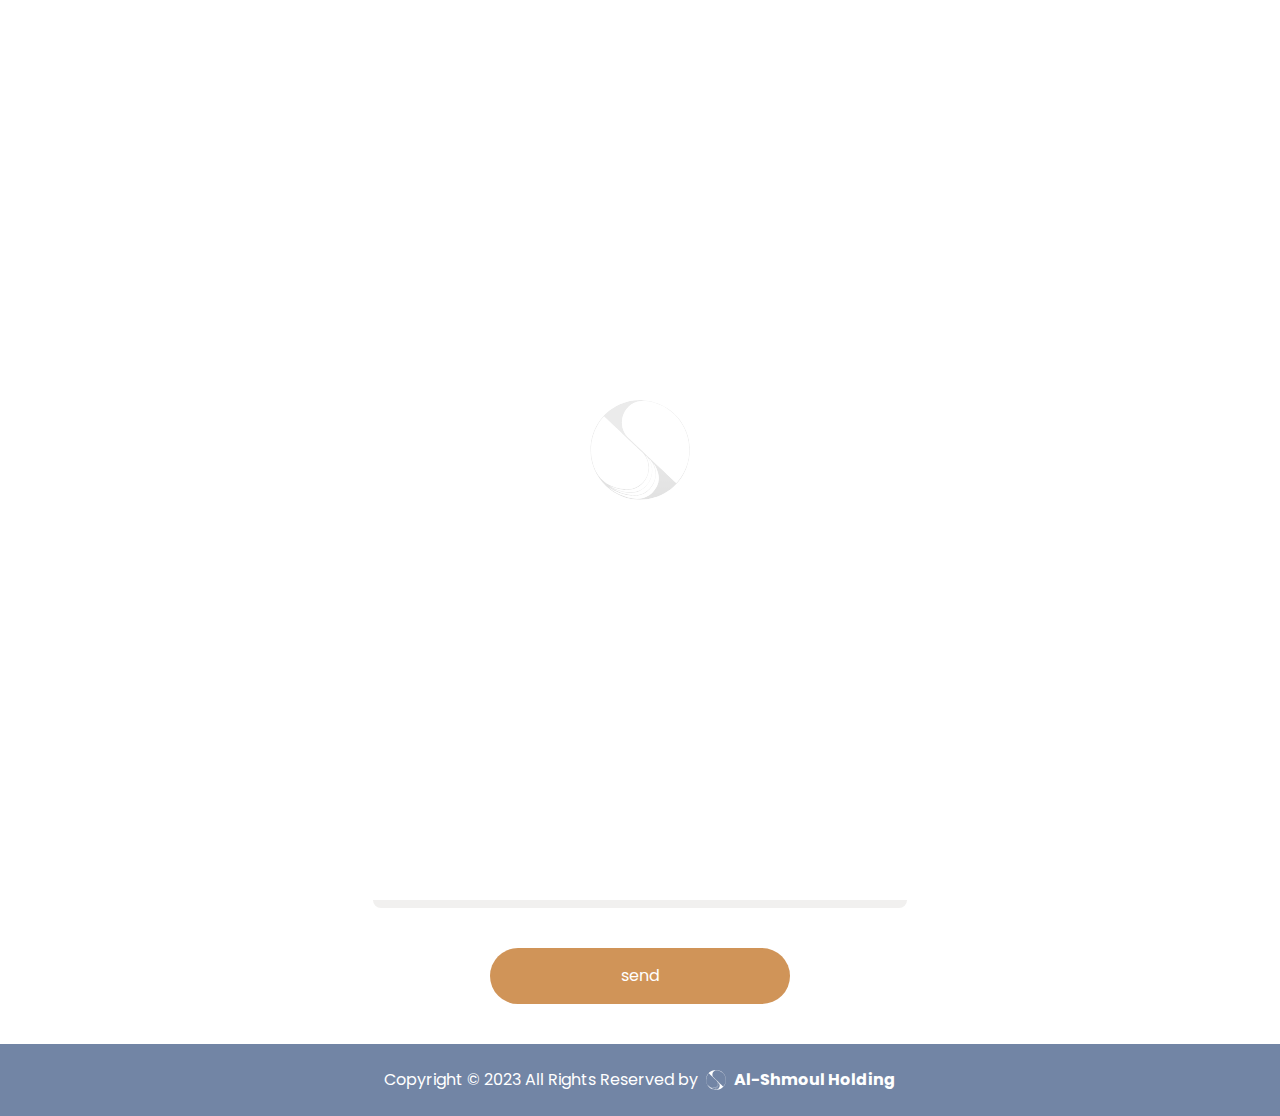
==== careers.html @ c587fae6 "team" ====
<!DOCTYPE html>
<html>

<head>
  <!-- Required meta tags -->
  <meta charset="UTF-8" />
  <meta http-equiv="X-UA-Compatible" content="IE=edge" />
  <meta name="viewport" content="width=device-width, initial-scale=1.0" />
  <!-- Primary Meta Tags -->
  <title>Al-Shmoul Holding</title>
  <meta name="title" content="Al-Shmoul Holding">
  <meta name="description" content="">
  <!-- favicon -->
  <link rel="icon" type="image/x-icon" href="img/fav.svg" />
  <!-- bootstrap -->
  <link rel="stylesheet" href="css/bootstrap.min.css" />
  <!-- main -->
  <link rel="stylesheet" href="css/main.css" />
  <!-- filepond -->
  <link rel="stylesheet" href="css/filepond.min.css" />
  <!-- Custom style  -->
  <link rel="stylesheet" href="css/style.css" />
</head>

<body>
  <!-- ================ loader ================= -->
  <div class="preloader">
    <div class="preloaderImg"></div>
  </div>
  <!-- ================ Header ================= -->
  <header class="pageHeader">
    <nav>
      <!-- logo -->
      <a class="logo" href="index.html">
        <img src="img/logo.svg" />
      </a>
      <!-- nav menu -->
      <div class="navMenu">
        <a class="navLink " href="index.html#home"> home </a>
        <a class="navLink " href="index.html#about"> About us </a>
        <a class="navLink " href="index.html#Team"> Team </a>
        <a class="navLink " href="index.html#companies"> companies </a>
        <a class="navLink " href="index.html#partners"> partners </a>
        <a class="navLink active" href="careers.html"> Careers </a>
        <a class="navLink " href="invest.html"> Invest now </a>

      </div>
      <!-- toggle btn -->
      <div class="navBtn">
        <span></span>
        <span></span>
        <span></span>
      </div>
    </nav>
  </header>
  <!--(((((((((((((((((((((((()))))))))))))))))))))))-->
  <!--((((((((((((((((((( content )))))))))))))))))))-->
  <!--(((((((((((((((((((((((()))))))))))))))))))))))-->
  <content>
    <!-- panner -->
    <section class="panner">
      <h1> careers </h1>
      <ul>
        <li> <a href="index.html"> home </a> </li>
        <li> <a href="#!"> careers </a> </li>
      </ul>
    </section>
    <!-- careers form -->
    <section class="careersForm ">
      <div class="container">
        <div class="row">
          <div class=" col-sm-10 col-md-8 col-lg-6 m-auto">
            <h1 class="title"> Be part of our mission </h1>
            <form action="">
              <div>
                <label for=""> Full Name * </label>
                <input type="text" name="" id="" class="form-control">
              </div>
              <div>
                <label for=""> E-Mail Address * </label>
                <input type="email" name="" id="" class="form-control">
              </div>
              <div>
                <label for=""> Phone Number * </label>
                <input type="number" name="" id="" class="form-control">
              </div>
              <div>
                <label for=""> Select Job * </label>
                <select class="form-control">
                  <option value="" selected disabled> select </option>
                  <option value=""> job1 </option>
                  <option value=""> job2 </option>
                  <option value=""> job3 </option>
                  <option value=""> job4 </option>
                  <option value=""> job5 </option>
                </select>
              </div>
              <div>
                <label for=""> Photo, Document Or PDF * </label>
                <input type="file" name="" id="" class="filepond-multiple ">
              </div>
              <button type="submit" class="send"> send </button>
            </form>
          </div>
        </div>
      </div>
    </section>

  </content>
  <!--(((((((((((((((((((((((()))))))))))))))))))))))-->
  <!--((((((((((((((((( / content )))))))))))))))))))-->
  <!--(((((((((((((((((((((((()))))))))))))))))))))))-->
  <!-- ================ Footer ================= -->
  <footer>
    <div class="container">
      <p> Copyright © 2023 All Rights Reserved by </p>
      <img src="img/fav.svg" alt="">
      <h6> Al-Shmoul Holding </h6>
    </div>
  </footer>
  <!-- ================ /Footer ================= -->
  <!--////////////////////////////////////////////////////////////////////////////////-->
  <!--////////////////////////////////////////////////////////////////////////////////-->
  <!--////////////////////////////////////////////////////////////////////////////////-->
  <!--/////////////////////////////JavaScript/////////////////////////////////////////-->
  <!--////////////////////////////////////////////////////////////////////////////////-->
  <!--////////////////////////////////////////////////////////////////////////////////-->
  <!--////////////////////////////////////////////////////////////////////////////////-->
  <!-- main -->
  <script src="js/main.js"></script>
  <!-- filepond -->
  <script src="js/filepond.min.js"></script>
  <!-- custom -->
  <script src="js/custom.js"></script>
</body>

</html>
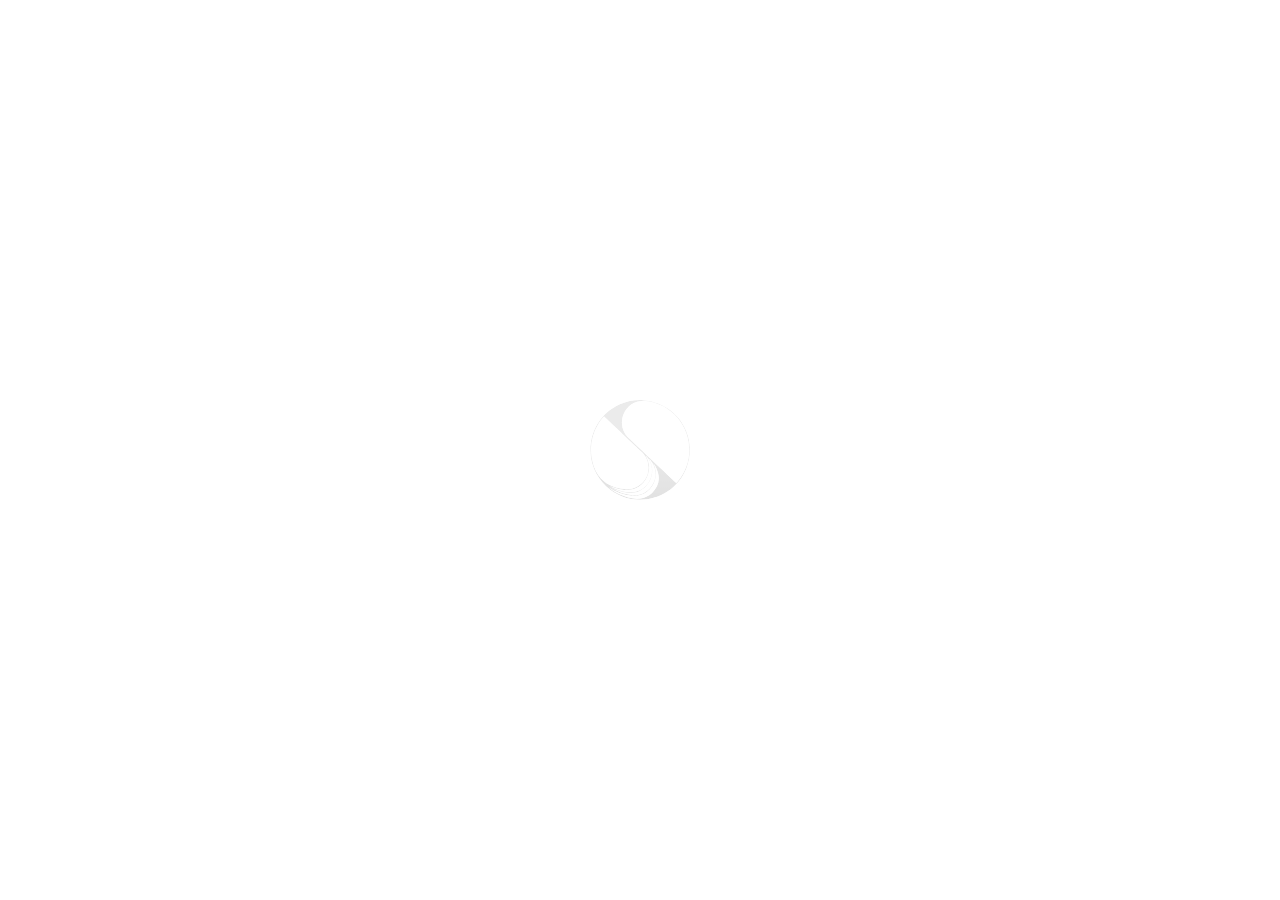
==== commit b00adc85: "edit" ====
--- a/careers.html
+++ b/careers.html
@@ -39,11 +39,10 @@
         <a class="navLink " href="index.html#home"> home </a>
         <a class="navLink " href="index.html#about"> About us </a>
         <a class="navLink " href="index.html#Team"> Team </a>
-        <a class="navLink " href="index.html#companies"> companies </a>
-        <a class="navLink " href="index.html#partners"> partners </a>
+        <a class="navLink " href="companies-and-partners.html"> companies & partners </a>
         <a class="navLink active" href="careers.html"> Careers </a>
-        <a class="navLink " href="invest.html"> Invest now </a>
-
+        <a class="navLink " href="invest.html"> Investment Application </a>
+        <a class="navLink " href="contact.html"> contact us </a>
       </div>
       <!-- toggle btn -->
       <div class="navBtn">
@@ -65,47 +64,50 @@
         <li> <a href="#!"> careers </a> </li>
       </ul>
     </section>
-    <!-- careers form -->
-    <section class="careersForm ">
+    <!-- Career -->
+    <section class="active-nav-class careerPage" id="career">
       <div class="container">
-        <div class="row">
-          <div class=" col-sm-10 col-md-8 col-lg-6 m-auto">
-            <h1 class="title"> Be part of our mission </h1>
-            <form action="">
-              <div>
-                <label for=""> Full Name * </label>
-                <input type="text" name="" id="" class="form-control">
+        <div class="row justify-content-center">
+          <div class="col-lg-3 col-md-4 col-sm-6 p-2">
+            <div class="job">
+              <img src="img/job1.jpg" alt="Software Engineer Image">
+              <div class="text">
+                <h5 class="jobTitle">Software Engineer</h5>
+                <p class="des">
+                  We are looking for a professional Software Engineer to develop and maintain our software applications.
+                </p>
+                <a href="job-details.html">Details</a>
               </div>
-              <div>
-                <label for=""> E-Mail Address * </label>
-                <input type="email" name="" id="" class="form-control">
+            </div>
+          </div>
+          <div class="col-lg-3 col-md-4 col-sm-6 p-2">
+            <div class="job">
+              <img src="img/job2.jpg" alt="Marketing Specialist Image">
+              <div class="text">
+                <h5 class="jobTitle">Marketing Specialist</h5>
+                <p class="des">
+                  We are looking for an experienced Marketing Specialist to execute marketing campaigns and analyze
+                  markets.
+                </p>
+                <a href="job-details.html">Details</a>
               </div>
-              <div>
-                <label for=""> Phone Number * </label>
-                <input type="number" name="" id="" class="form-control">
+            </div>
+          </div>
+          <div class="col-lg-3 col-md-4 col-sm-6 p-2">
+            <div class="job">
+              <img src="img/job3.jpg" alt="Data Scientist Image">
+              <div class="text">
+                <h5 class="jobTitle">Data Scientist</h5>
+                <p class="des">
+                  We are looking for a creative Data Scientist to analyze data and extract valuable insights.
+                </p>
+                <a href="job-details.html">Details</a>
               </div>
-              <div>
-                <label for=""> Select Job * </label>
-                <select class="form-control">
-                  <option value="" selected disabled> select </option>
-                  <option value=""> job1 </option>
-                  <option value=""> job2 </option>
-                  <option value=""> job3 </option>
-                  <option value=""> job4 </option>
-                  <option value=""> job5 </option>
-                </select>
-              </div>
-              <div>
-                <label for=""> Photo, Document Or PDF * </label>
-                <input type="file" name="" id="" class="filepond-multiple ">
-              </div>
-              <button type="submit" class="send"> send </button>
-            </form>
+            </div>
           </div>
         </div>
       </div>
     </section>
-
   </content>
   <!--(((((((((((((((((((((((()))))))))))))))))))))))-->
   <!--((((((((((((((((( / content )))))))))))))))))))-->
--- a/css/style.css
+++ b/css/style.css
@@ -1,5 +1,7 @@
 :root {
   --mainColor: #d09458;
+  --mainColor05: hsla(30, 57%, 58%, 0.1);
+  --mainColor20: #d0945833;
   --secondColor: #946642;
   --whiteColor: #ffffff;
   --darkColor: #2c2c2c;
@@ -893,26 +895,17 @@
     font-size: 12px;
   }
 }
-.about .missionVision {
-  display: flex;
-  flex-wrap: wrap;
-  gap: 12px;
-}
-@media (max-width: 768px) {
-  .about .missionVision {
-    padding: 0 24px;
-  }
-}
 .about .missionVision .focus,
 .about .missionVision .mission,
 .about .missionVision .vision,
 .about .missionVision .values {
-  flex: 1 40%;
   display: flex;
   gap: 20px;
   padding: 32px 24px 24px;
   background-color: #fff;
+  border-radius: 12px;
   box-shadow: var(--BigShadow);
+  height: 100%;
 }
 .about .missionVision .focus .icon,
 .about .missionVision .mission .icon,
@@ -963,14 +956,6 @@
   color: var(--mainColor);
   text-transform: uppercase;
 }
-@media (max-width: 768px) {
-  .about .missionVision .focus .name,
-  .about .missionVision .mission .name,
-  .about .missionVision .vision .name,
-  .about .missionVision .values .name {
-    margin-top: 24px;
-  }
-}
 .about .missionVision .focus .des,
 .about .missionVision .mission .des,
 .about .missionVision .vision .des,
@@ -987,6 +972,14 @@
     font-size: 12px;
   }
 }
+.about .missionVision .focus .text,
+.about .missionVision .mission .text,
+.about .missionVision .vision .text,
+.about .missionVision .values .text {
+  display: flex;
+  flex-direction: column;
+  gap: 12px;
+}
 .about .missionVision .focus ul,
 .about .missionVision .mission ul,
 .about .missionVision .vision ul,
@@ -996,25 +989,28 @@
   display: flex;
   flex-wrap: wrap;
   gap: 8px;
-  row-gap: 4px;
   margin: 0;
+  flex: 1;
 }
 .about .missionVision .focus ul li,
 .about .missionVision .mission ul li,
 .about .missionVision .vision ul li,
 .about .missionVision .values ul li {
+  flex: 1;
+  min-width: 45%;
   color: #777;
   font-size: 14px;
   font-weight: bold;
   text-transform: capitalize;
-}
-.about .missionVision .focus ul li::before,
-.about .missionVision .mission ul li::before,
-.about .missionVision .vision ul li::before,
-.about .missionVision .values ul li::before {
-  content: ".";
-  color: var(--mainColor);
-  font-size: 20px;
+  background-color: rgba(148, 102, 66, 0.1019607843);
+  padding: 12px 12px;
+  border-radius: 4px;
+  border: 1px dashed rgba(148, 102, 66, 0.3019607843);
+  transition: var(--transition);
+  text-align: center;
+  display: flex;
+  justify-content: center;
+  align-items: center;
 }
 @media (max-width: 768px) {
   .about .missionVision .focus ul li,
@@ -1024,19 +1020,26 @@
     font-size: 12px;
   }
 }
-
-.ourServices {
+.about .missionVision .focus ul li:hover,
+.about .missionVision .mission ul li:hover,
+.about .missionVision .vision ul li:hover,
+.about .missionVision .values ul li:hover {
+  background-color: var(--mainColor);
+  color: var(--whiteColor);
+}
+
+.Team {
   background-color: rgba(252, 172, 74, 0.1019607843);
   padding: 100px 0 40px;
   margin-top: 80px;
   position: relative;
 }
-.ourServices .mainServices {
+.Team .mainServices {
   display: flex;
   flex-wrap: wrap;
   gap: 16px;
 }
-.ourServices .mainServices .service {
+.Team .mainServices .service {
   padding: 24px;
   border-radius: 24px;
   border: 1px dashed var(--secondColor);
@@ -1048,7 +1051,7 @@
   position: relative;
   isolation: isolate;
 }
-.ourServices .mainServices .service::before {
+.Team .mainServices .service::before {
   content: "";
   width: 100%;
   height: 100%;
@@ -1062,60 +1065,60 @@
   transition: var(--transition);
 }
 @media (max-width: 768px) {
-  .ourServices .mainServices .service {
+  .Team .mainServices .service {
     background-color: var(--whiteColor);
     min-width: 300px;
   }
 }
-.ourServices .mainServices .service img {
+.Team .mainServices .service img {
   width: 32px;
   height: 32px;
   -o-object-fit: contain;
      object-fit: contain;
   transition: var(--transition);
 }
-.ourServices .mainServices .service .info {
+.Team .mainServices .service .info {
   display: flex;
   flex-direction: column;
   transition: var(--transition);
   gap: 4px;
 }
-.ourServices .mainServices .service .info .name {
+.Team .mainServices .service .info .name {
   font-family: "PoppinsBold", Sans-serif;
   color: var(--secondColor);
   transition: var(--transition);
 }
-.ourServices .mainServices .service .info .subName {
+.Team .mainServices .service .info .subName {
   color: var(--darkColor);
   transition: var(--transition);
 }
-.ourServices .mainServices .service .info .des {
+.Team .mainServices .service .info .des {
   color: #777;
   font-size: 14px;
   margin-top: 8px;
   transition: var(--transition);
 }
 @media (max-width: 768px) {
-  .ourServices .mainServices .service .info .des {
+  .Team .mainServices .service .info .des {
     font-size: 12px;
   }
 }
-.ourServices .mainServices .service:hover::before {
+.Team .mainServices .service:hover::before {
   opacity: 1;
 }
-.ourServices .mainServices .service:hover img {
+.Team .mainServices .service:hover img {
   filter: brightness(0) invert(1);
 }
-.ourServices .mainServices .service:hover .info .name {
+.Team .mainServices .service:hover .info .name {
   color: var(--whiteColor);
 }
-.ourServices .mainServices .service:hover .info .subName {
+.Team .mainServices .service:hover .info .subName {
   color: var(--whiteColor);
 }
-.ourServices .mainServices .service:hover .info .des {
+.Team .mainServices .service:hover .info .des {
   color: #fff;
 }
-.ourServices .logo {
+.Team .logo {
   width: 124px;
   height: 124px;
   display: flex;
@@ -1129,25 +1132,25 @@
   transform: translateX(-50%);
   outline: 12px solid #fff;
 }
-.ourServices .logo img {
+.Team .logo img {
   height: 64px;
   aspect-ratio: 1/1;
   -o-object-fit: contain;
      object-fit: contain;
 }
-.ourServices .top {
+.Team .top {
   display: flex;
   align-items: end;
   justify-content: space-between;
   gap: 24px;
   margin-bottom: 48px;
 }
-.ourServices .top .swiperControl {
+.Team .top .swiperControl {
   display: flex;
   align-items: center;
   gap: 8px;
 }
-.ourServices .shape4 {
+.Team .shape4 {
   position: absolute;
   left: 0;
   bottom: 30px;
@@ -1308,35 +1311,6 @@
   display: none;
 }
 
-.careersForm {
-  padding: 40px 0;
-}
-.careersForm .title {
-  font-family: "PoppinsBold", Sans-serif;
-  margin: auto;
-  color: var(--darkColor);
-  text-transform: none;
-  padding: 0 24px;
-}
-.careersForm form {
-  padding: 48px 0 0;
-  display: flex;
-  flex-direction: column;
-  gap: 24px;
-}
-.careersForm form label {
-  font-family: "PoppinsBold", Sans-serif;
-  font-size: 14px;
-}
-.careersForm form .send {
-  background-color: var(--mainColor);
-  padding: 16px;
-  width: min(100% - 24px, 300px);
-  margin: auto;
-  color: var(--whiteColor);
-  border-radius: 100px;
-}
-
 .filepond--credits {
   display: none !important;
 }
@@ -1381,27 +1355,22 @@
 }
 
 .investments {
-  background-color: var(--mainColor);
   position: relative;
   z-index: 2;
-  padding: 100px 0 60px;
-  background-image: linear-gradient(60deg, rgba(92, 96, 104, 0.7058823529), rgba(92, 96, 104, 0.8352941176)), url(../img/Saudi-Arabia-2560x1248.jpg);
-  background-attachment: fixed;
-  background-size: cover;
-  background-repeat: no-repeat;
-}
-.investments .title {
-  color: var(--whiteColor);
+  padding: 60px 0 60px;
 }
 .investments .inner {
-  background-color: var(--mainColor);
+  background-color: var(--whiteColor);
   padding: 24px;
+  border-radius: 12px;
   height: 100%;
+  box-shadow: var(--BigShadow);
 }
 .investments .inner .subTitle {
-  color: var(--whiteColor);
+  color: var(--darkColor);
   font-weight: bold;
   margin-bottom: 16px;
+  text-transform: uppercase;
 }
 .investments .inner .images {
   display: flex;
@@ -1421,32 +1390,32 @@
   content: "";
   display: flex;
   position: absolute;
-  right: 0;
+  left: 0;
   bottom: 0;
-  width: 100%;
-  height: 0%;
-  background-color: var(--whiteColor);
+  width: 0%;
+  height: 100%;
+  background-color: var(--mainColor);
   transition: var(--transition);
   z-index: -1;
+  border-radius: 8px;
 }
 .investments .inner .images .logo img {
   height: 100%;
   width: 100%;
   -o-object-fit: contain;
      object-fit: contain;
-  filter: brightness(0) invert(1);
   transition: var(--transition);
 }
 .investments .inner .images .logo:hover::after {
   content: "";
-  height: 100%;
+  width: 100%;
 }
 .investments .inner .images .logo:hover img {
-  filter: none;
+  filter: brightness(0) invert(1);
 }
 
 .partners {
-  background: var(--whiteColor);
+  background-color: #f8f8f8;
   position: relative;
   z-index: 2;
   padding: 100px 0 60px;
@@ -1488,13 +1457,13 @@
 }
 .partners .swiperControl {
   position: relative;
-  padding-top: 60px;
+  padding: 8px;
 }
 .partners .swiperControl .swiper-pagination {
   justify-content: center;
 }
 .partners .swiperControl .swiper-pagination .swiper-pagination-bullet {
-  background-color: var(--whiteColor);
+  background-color: var(--mainColor);
 }
 .partners .inner {
   background-color: var(--mainColor);
@@ -1506,4 +1475,237 @@
   color: var(--whiteColor);
   font-weight: bold;
   margin-bottom: 16px;
+}
+
+.flipCard {
+  width: 100%;
+  height: 450px;
+  width: 300px;
+  display: flex;
+  align-items: center;
+  justify-content: center;
+  position: relative;
+  flex-shrink: 0;
+  perspective: 1000px;
+  -webkit-user-select: none;
+     -moz-user-select: none;
+          user-select: none;
+}
+.flipCard .cardFront {
+  width: 100%;
+  height: 100%;
+  padding: 20px;
+  border-radius: 20px;
+  display: flex;
+  align-items: flex-end;
+  justify-content: flex-end;
+  background-size: cover !important;
+  background-position: top !important;
+  background-repeat: no-repeat !important;
+  backface-visibility: hidden;
+  transform: rotateY(0deg);
+  transition: transform 1s cubic-bezier(0.165, 0.84, 0.44, 1);
+}
+.flipCard .cardFront .content {
+  display: flex;
+  flex-direction: column;
+  width: 100%;
+  margin-top: auto;
+  color: var(--whiteColor);
+  gap: 4px;
+}
+.flipCard .cardFront .content .cardTitle {
+  font-weight: bold;
+  color: var(--whiteColor);
+}
+.flipCard .cardFront .content .job {
+  color: var(--whiteColor);
+  font-size: 12px;
+}
+.flipCard .cardBack {
+  padding: 20px;
+  position: absolute;
+  border-radius: 20px;
+  width: 100%;
+  height: 100%;
+  backface-visibility: hidden;
+  transform: rotateY(180deg);
+  transition: transform 1s cubic-bezier(0.165, 0.84, 0.44, 1);
+  box-shadow: 0 2rem 3rem rgba(0, 0, 0, 0.0509803922);
+  background-color: #fff;
+}
+.flipCard .cardBack .content {
+  width: 100%;
+  height: 100%;
+  display: flex;
+  flex-direction: column;
+}
+.flipCard .cardBack .content img {
+  width: 48px;
+  height: 48px;
+  -o-object-fit: contain;
+     object-fit: contain;
+  margin-bottom: 16px;
+}
+.flipCard .cardBack .content .cardTitle {
+  font-weight: bold;
+  color: var(--mainColor);
+  margin-bottom: 4px;
+}
+.flipCard .cardBack .content .job {
+  color: var(--grayColor);
+  font-size: 14px;
+  margin-bottom: 12px;
+  font-weight: bold;
+}
+.flipCard .cardBack .content .des {
+  color: var(--grayColor);
+  font-size: 12px;
+  overflow: auto;
+}
+.flipCard:hover {
+  z-index: 2;
+}
+.flipCard:hover .cardFront {
+  transform: rotateY(-180deg);
+}
+.flipCard:hover .cardBack {
+  transform: rotateY(0deg);
+}
+
+.careerPage {
+  padding: 48px 0;
+}
+.careerPage .job {
+  display: flex;
+  flex-direction: column;
+  width: 100%;
+  gap: 4px;
+  height: 100%;
+  border: 1px dashed var(--mainColor20);
+  border-radius: 8px;
+}
+.careerPage .job img {
+  width: 100%;
+  aspect-ratio: 3/2;
+  max-height: 200px;
+  -o-object-fit: cover;
+     object-fit: cover;
+  background-color: var(--secondColor);
+  border-radius: 8px 8px 0 0;
+}
+.careerPage .job .text {
+  padding: 8px 16px;
+  display: flex;
+  flex-direction: column;
+  flex: 1;
+  gap: 8px;
+}
+.careerPage .job .text .jobTitle {
+  font-weight: bold;
+  color: var(--darkColor);
+}
+.careerPage .job .text .des {
+  font-size: 13px;
+  flex: 1;
+}
+.careerPage .job .text a {
+  margin-top: 16px;
+  text-align: center;
+  justify-content: center;
+  padding: 8px 16px;
+  font-size: 13px;
+  background-color: var(--mainColor05);
+  border-radius: 8px;
+  color: var(--mainColor);
+  font-weight: bold;
+}
+
+.careersForm {
+  padding: 40px 0;
+}
+.careersForm .title {
+  font-family: "PoppinsBold", Sans-serif;
+  margin: auto;
+  color: var(--darkColor);
+  text-transform: none;
+  padding: 0 24px;
+}
+.careersForm form {
+  padding: 48px 0 0;
+  display: flex;
+  flex-direction: column;
+  gap: 24px;
+}
+.careersForm form label {
+  font-family: "PoppinsBold", Sans-serif;
+  font-size: 14px;
+}
+.careersForm form .send {
+  background-color: var(--mainColor);
+  padding: 16px;
+  width: min(100% - 24px, 300px);
+  margin: auto;
+  color: var(--whiteColor);
+  border-radius: 100px;
+}
+
+.jobForm {
+  display: flex;
+  flex-direction: column;
+  gap: 24px;
+  padding: 16px;
+  background-color: var(--mainColor05);
+  border-radius: 8px;
+  position: sticky;
+  top: 90px;
+}
+.jobForm .titleTwo {
+  font-weight: bold;
+  color: var(--mainColor);
+  text-transform: none;
+}
+.jobForm form {
+  display: flex;
+  flex-direction: column;
+  gap: 24px;
+}
+.jobForm form label {
+  font-weight: bold;
+  font-size: 14px;
+}
+.jobForm form .send {
+  background-color: var(--mainColor);
+  padding: 16px;
+  width: min(100% - 24px, 300px);
+  margin: auto;
+  color: var(--whiteColor);
+  border-radius: 100px;
+}
+
+.filepond--credits {
+  display: none !important;
+}
+
+.filepond--image-clip {
+  direction: ltr !important;
+}
+
+.jobDetails .details {
+  display: flex;
+  flex-direction: column;
+  gap: 8px;
+}
+.jobDetails .details .jobImg {
+  width: 100%;
+  aspect-ratio: 3/2;
+  max-height: 400px;
+  -o-object-fit: cover;
+     object-fit: cover;
+  border-radius: 8px;
+}
+.jobDetails .details .jobTitle {
+  font-weight: bold;
+  margin: 8px 0;
+  color: var(--darkColor);
 }/*# sourceMappingURL=style.css.map */